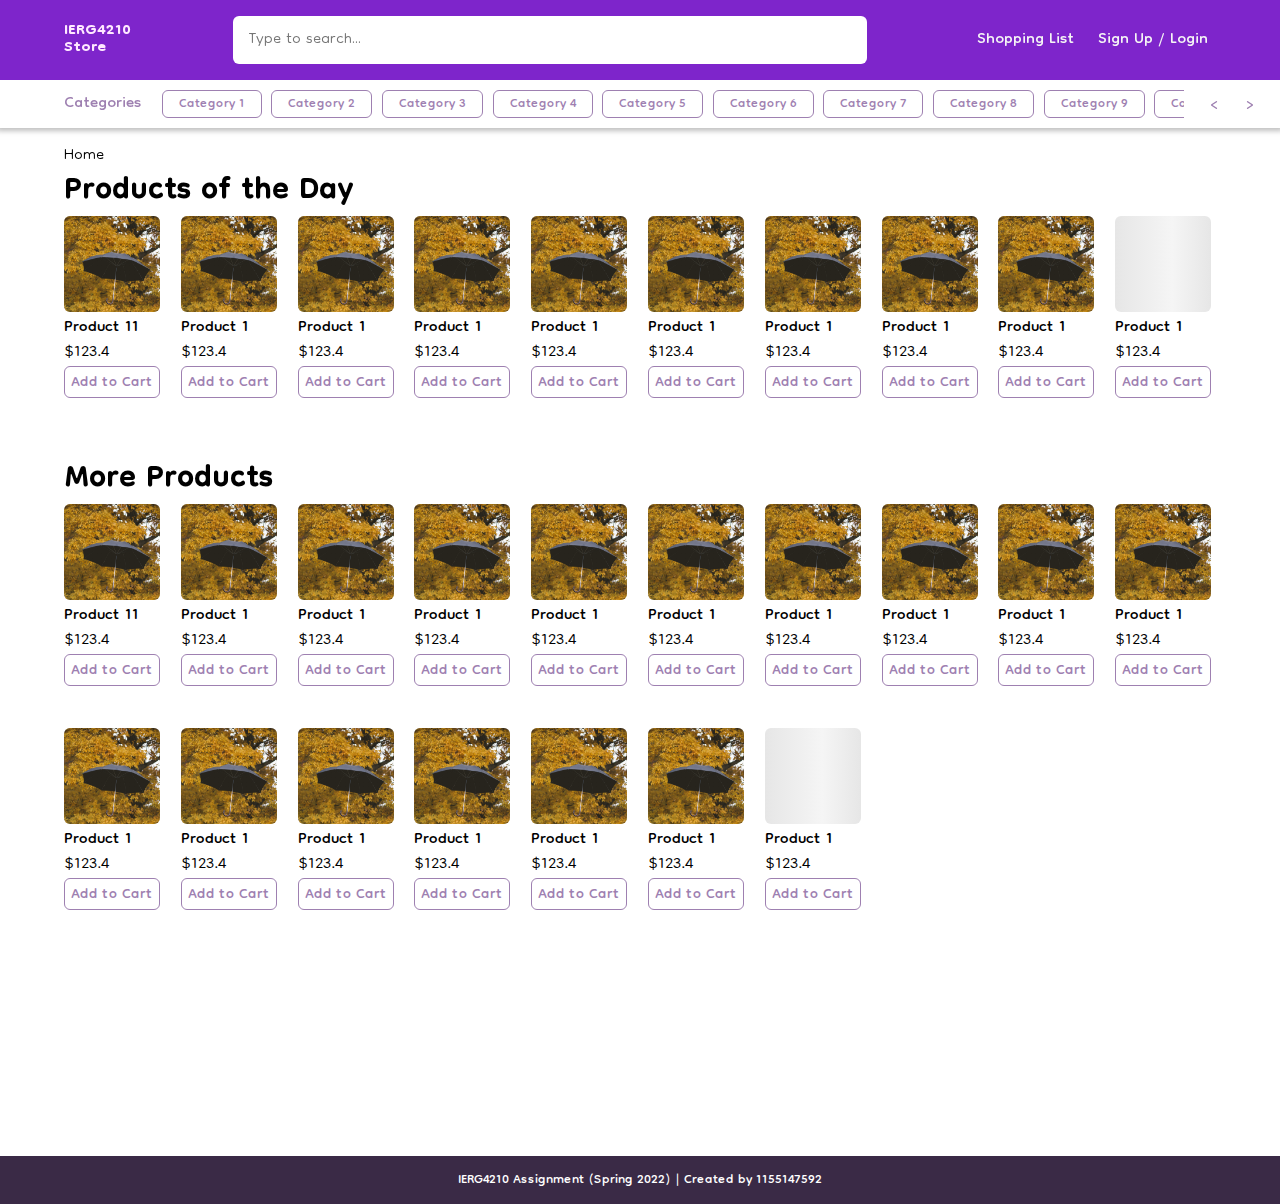
==== index.html @ 1a740f8a "updated naming" ====
<!DOCTYPE html>
<html lang="en">

<head>
    <meta charset="UTF-8">
    <meta name="viewport" content="width=device-width, initial-scale=1.0">
    <title>IERG4210 Home</title>
    <link rel="preconnect" href="https://fonts.googleapis.com">
    <link rel="preconnect" href="https://fonts.gstatic.com" crossorigin>
    <link href="https://fonts.googleapis.com/css2?family=Dongle:wght@300;400;700&display=swap" rel="stylesheet">
    <link rel="stylesheet" href="./css/common.css">
    <link rel="stylesheet" href="./css/main.css">
</head>

<body>
    <header>
        <nav>
            <a href="index.html" id="logo"><span>IERG4210<br>Store</span></a>
            <div class="searchBar"><input type="text" placeholder="Type to search..."></div>
            <div class="actions">
                <div class="shopping-list">
                    <button>Shopping List</button>
                    <div class="container">
                        <div class="contents">
                            <h3>Shopping List</h3>
                            <ul>
                                <li>
                                    <div class="details">
                                        <a href="product.html">
                                            <div class="photo"><img src="./images/product.jpg" alt="umbrella"></div>
                                        </a>
                                        <div class="text">
                                            <span class="name">Product 11</span>
                                            <div>
                                                <input type="number" value="1">
                                                <span class="price">$123.4</span>
                                            </div>
                                        </div>
                                    </div>
                                </li>
                                <li>
                                    <div class="details">
                                        <a href="product.html">
                                            <div class="photo"><img src="./images/product.jpg" alt="umbrella"></div>
                                        </a>
                                        <div class="text">
                                            <span class="name">Product 1</span>
                                            <div>
                                                <input type="number" value="1">
                                                <span class="price">$123.4</span>
                                            </div>
                                        </div>
                                    </div>
                                </li>
                                <li>
                                    <div class="details">
                                        <a href="product.html">
                                            <div class="photo"><img src="./images/product.jpg" alt="umbrella"></div>
                                        </a>
                                        <div class="text">
                                            <span class="name">Product 1</span>
                                            <div>
                                                <input type="number" value="1">
                                                <span class="price">$123.4</span>
                                            </div>
                                        </div>
                                    </div>
                                </li>
                                <li>
                                    <div class="details">
                                        <a href="product.html">
                                            <div class="photo"><img src="./images/product.jpg" alt="umbrella"></div>
                                        </a>
                                        <div class="text">
                                            <span class="name">Product 1</span>
                                            <div>
                                                <input type="number" value="1">
                                                <span class="price">$123.4</span>
                                            </div>
                                        </div>
                                    </div>
                                </li>
                                <li>
                                    <div class="details">
                                        <a href="product.html">
                                            <div class="photo"><img src="./images/product.jpg" alt="umbrella"></div>
                                        </a>
                                        <div class="text">
                                            <span class="name">Product 1</span>
                                            <div>
                                                <input type="number" value="1">
                                                <span class="price">$123.4</span>
                                            </div>
                                        </div>
                                    </div>
                                </li>
                                <li>
                                    <div class="details">
                                        <a href="product.html">
                                            <div class="photo"><img src="./images/product.jpg" alt="umbrella"></div>
                                        </a>
                                        <div class="text">
                                            <span class="name">Product 1</span>
                                            <div>
                                                <input type="number" value="1">
                                                <span class="price">$123.4</span>
                                            </div>
                                        </div>
                                    </div>
                                </li>
                                <li>
                                    <div class="details">
                                        <a href="product.html">
                                            <div class="photo"><img src="./images/product.jpg" alt="umbrella"></div>
                                        </a>
                                        <div class="text">
                                            <span class="name">Product 1</span>
                                            <div>
                                                <input type="number" value="1">
                                                <span class="price">$123.4</span>
                                            </div>
                                        </div>
                                    </div>
                                </li>
                                <li>
                                    <div class="details">
                                        <a href="product.html">
                                            <div class="photo"><img src="./images/product.jpg" alt="umbrella"></div>
                                        </a>
                                        <div class="text">
                                            <span class="name">Product 1</span>
                                            <div>
                                                <input type="number" value="1">
                                                <span class="price">$123.4</span>
                                            </div>
                                        </div>
                                    </div>
                                </li>
                                <li>
                                    <div class="details">
                                        <a href="product.html">
                                            <div class="photo"><img src="./images/product.jpg" alt="umbrella"></div>
                                        </a>
                                        <div class="text">
                                            <span class="name">Product 1</span>
                                            <div>
                                                <input type="number" value="1">
                                                <span class="price">$123.4</span>
                                            </div>
                                        </div>
                                    </div>
                                </li>
                                <li>
                                    <div class="details">
                                        <a href="product.html">
                                            <div class="photo"></div>
                                        </a>
                                        <div class="text">
                                            <span class="name">Product 1</span>
                                            <div>
                                                <input type="number" value="1">
                                                <span class="price">$123.4</span>
                                            </div>
                                        </div>
                                    </div>
                                </li>
                            </ul>
                            <div class="bottom">
                                <span class="price">Total: $678.9</span>
                                <button>Checkout</button>
                            </div>
                        </div>
                    </div>
                </div>
                <div class="account">
                    <button>Sign Up / Login</button>
                </div>
            </div>
        </nav>
        <div class="categories">
            <h3>Categories</h3>
            <ul>
                <li id="first"><a href="index.html"><span>Category 1</span></a></li>
                <li><a href="index.html"><span>Category 2</span></a></li>
                <li><a href="index.html"><span>Category 3</span></a></li>
                <li><a href="index.html"><span>Category 4</span></a></li>
                <li><a href="index.html"><span>Category 5</span></a></li>
                <li><a href="index.html"><span>Category 6</span></a></li>
                <li><a href="index.html"><span>Category 7</span></a></li>
                <li><a href="index.html"><span>Category 8</span></a></li>
                <li><a href="index.html"><span>Category 9</span></a></li>
                <li><a href="index.html"><span>Category 10</span></a></li>
                <li><a href="index.html"><span>Category 11</span></a></li>
                <li><a href="index.html"><span>Category 12</span></a></li>
                <li><a href="index.html"><span>Category 13</span></a></li>
                <li><a href="index.html"><span>Category 14</span></a></li>
                <li><a href="index.html"><span>Category 15</span></a></li>
                <li id="last"><a href="index.html"><span>Category 16</span></a></li>
            </ul>
            <div class="selector">
                <a href="#first">&lt;</a>
                <a href="#last">&gt;</a>
            </div>
        </div>
    </header>

    <div class="main">
        <div class="location"><a href="index.html">Home</a></div>
        <section>
            <h3>Products of the Day</h3>
            <div class="product-list">
                <div class="product">
                    <a href="product.html">
                        <div class="photo"><img src="./images/product.jpg" alt="umbrella"></div>
                    </a>
                    <div class="text">
                        <a href="product.html">
                            <div class="name">Product 11</div>
                        </a>
                        <div class="price">$123.4</div>
                    </div>
                    <button>Add to Cart</button>
                </div>
                <div class="product">
                    <a href="product.html">
                        <div class="photo"><img src="./images/product.jpg" alt="umbrella"></div>
                    </a>
                    <div class="text">
                        <a href="product.html">
                            <div class="name">Product 1</div>
                        </a>
                        <div class="price">$123.4</div>
                    </div>
                    <button>Add to Cart</button>
                </div>
                <div class="product">
                    <a href="product.html">
                        <div class="photo"><img src="./images/product.jpg" alt="umbrella"></div>
                    </a>
                    <div class="text">
                        <a href="product.html">
                            <div class="name">Product 1</div>
                        </a>
                        <div class="price">$123.4</div>
                    </div>
                    <button>Add to Cart</button>
                </div>
                <div class="product">
                    <a href="product.html">
                        <div class="photo"><img src="./images/product.jpg" alt="umbrella"></div>
                    </a>
                    <div class="text">
                        <a href="product.html">
                            <div class="name">Product 1</div>
                        </a>
                        <div class="price">$123.4</div>
                    </div>
                    <button>Add to Cart</button>
                </div>
                <div class="product">
                    <a href="product.html">
                        <div class="photo"><img src="./images/product.jpg" alt="umbrella"></div>
                    </a>
                    <div class="text">
                        <a href="product.html">
                            <div class="name">Product 1</div>
                        </a>
                        <div class="price">$123.4</div>
                    </div>
                    <button>Add to Cart</button>
                </div>
                <div class="product">
                    <a href="product.html">
                        <div class="photo"><img src="./images/product.jpg" alt="umbrella"></div>
                    </a>
                    <div class="text">
                        <a href="product.html">
                            <div class="name">Product 1</div>
                        </a>
                        <div class="price">$123.4</div>
                    </div>
                    <button>Add to Cart</button>
                </div>
                <div class="product">
                    <a href="product.html">
                        <div class="photo"><img src="./images/product.jpg" alt="umbrella"></div>
                    </a>
                    <div class="text">
                        <a href="product.html">
                            <div class="name">Product 1</div>
                        </a>
                        <div class="price">$123.4</div>
                    </div>
                    <button>Add to Cart</button>
                </div>
                <div class="product">
                    <a href="product.html">
                        <div class="photo"><img src="./images/product.jpg" alt="umbrella"></div>
                    </a>
                    <div class="text">
                        <a href="product.html">
                            <div class="name">Product 1</div>
                        </a>
                        <div class="price">$123.4</div>
                    </div>
                    <button>Add to Cart</button>
                </div>
                <div class="product">
                    <a href="product.html">
                        <div class="photo"><img src="./images/product.jpg" alt="umbrella"></div>
                    </a>
                    <div class="text">
                        <a href="product.html">
                            <div class="name">Product 1</div>
                        </a>
                        <div class="price">$123.4</div>
                    </div>
                    <button>Add to Cart</button>
                </div>
                <div class="product">
                    <a href="product.html">
                        <div class="photo"></div>
                    </a>
                    <div class="text">
                        <a href="product.html">
                            <div class="name">Product 1</div>
                        </a>
                        <div class="price">$123.4</div>
                    </div>
                    <button>Add to Cart</button>
                </div>
            </div>
        </section>
        <section>
            <h3>More Products</h3>
            <div class="product-list">
                <div class="product">
                    <a href="product.html">
                        <div class="photo"><img src="./images/product.jpg" alt="umbrella"></div>
                    </a>
                    <div class="text">
                        <a href="product.html">
                            <div class="name">Product 11</div>
                        </a>
                        <div class="price">$123.4</div>
                    </div>
                    <button>Add to Cart</button>
                </div>
                <div class="product">
                    <a href="product.html">
                        <div class="photo"><img src="./images/product.jpg" alt="umbrella"></div>
                    </a>
                    <div class="text">
                        <a href="product.html">
                            <div class="name">Product 1</div>
                        </a>
                        <div class="price">$123.4</div>
                    </div>
                    <button>Add to Cart</button>
                </div>
                <div class="product">
                    <a href="product.html">
                        <div class="photo"><img src="./images/product.jpg" alt="umbrella"></div>
                    </a>
                    <div class="text">
                        <a href="product.html">
                            <div class="name">Product 1</div>
                        </a>
                        <div class="price">$123.4</div>
                    </div>
                    <button>Add to Cart</button>
                </div>
                <div class="product">
                    <a href="product.html">
                        <div class="photo"><img src="./images/product.jpg" alt="umbrella"></div>
                    </a>
                    <div class="text">
                        <a href="product.html">
                            <div class="name">Product 1</div>
                        </a>
                        <div class="price">$123.4</div>
                    </div>
                    <button>Add to Cart</button>
                </div>
                <div class="product">
                    <a href="product.html">
                        <div class="photo"><img src="./images/product.jpg" alt="umbrella"></div>
                    </a>
                    <div class="text">
                        <a href="product.html">
                            <div class="name">Product 1</div>
                        </a>
                        <div class="price">$123.4</div>
                    </div>
                    <button>Add to Cart</button>
                </div>
                <div class="product">
                    <a href="product.html">
                        <div class="photo"><img src="./images/product.jpg" alt="umbrella"></div>
                    </a>
                    <div class="text">
                        <a href="product.html">
                            <div class="name">Product 1</div>
                        </a>
                        <div class="price">$123.4</div>
                    </div>
                    <button>Add to Cart</button>
                </div>
                <div class="product">
                    <a href="product.html">
                        <div class="photo"><img src="./images/product.jpg" alt="umbrella"></div>
                    </a>
                    <div class="text">
                        <a href="product.html">
                            <div class="name">Product 1</div>
                        </a>
                        <div class="price">$123.4</div>
                    </div>
                    <button>Add to Cart</button>
                </div>
                <div class="product">
                    <a href="product.html">
                        <div class="photo"><img src="./images/product.jpg" alt="umbrella"></div>
                    </a>
                    <div class="text">
                        <a href="product.html">
                            <div class="name">Product 1</div>
                        </a>
                        <div class="price">$123.4</div>
                    </div>
                    <button>Add to Cart</button>
                </div>
                <div class="product">
                    <a href="product.html">
                        <div class="photo"><img src="./images/product.jpg" alt="umbrella"></div>
                    </a>
                    <div class="text">
                        <a href="product.html">
                            <div class="name">Product 1</div>
                        </a>
                        <div class="price">$123.4</div>
                    </div>
                    <button>Add to Cart</button>
                </div>
                <div class="product">
                    <a href="product.html">
                        <div class="photo"><img src="./images/product.jpg" alt="umbrella"></div>
                    </a>
                    <div class="text">
                        <a href="product.html">
                            <div class="name">Product 1</div>
                        </a>
                        <div class="price">$123.4</div>
                    </div>
                    <button>Add to Cart</button>
                </div>
                <div class="product">
                    <a href="product.html">
                        <div class="photo"><img src="./images/product.jpg" alt="umbrella"></div>
                    </a>
                    <div class="text">
                        <a href="product.html">
                            <div class="name">Product 1</div>
                        </a>
                        <div class="price">$123.4</div>
                    </div>
                    <button>Add to Cart</button>
                </div>
                <div class="product">
                    <a href="product.html">
                        <div class="photo"><img src="./images/product.jpg" alt="umbrella"></div>
                    </a>
                    <div class="text">
                        <a href="product.html">
                            <div class="name">Product 1</div>
                        </a>
                        <div class="price">$123.4</div>
                    </div>
                    <button>Add to Cart</button>
                </div>
                <div class="product">
                    <a href="product.html">
                        <div class="photo"><img src="./images/product.jpg" alt="umbrella"></div>
                    </a>
                    <div class="text">
                        <a href="product.html">
                            <div class="name">Product 1</div>
                        </a>
                        <div class="price">$123.4</div>
                    </div>
                    <button>Add to Cart</button>
                </div>
                <div class="product">
                    <a href="product.html">
                        <div class="photo"><img src="./images/product.jpg" alt="umbrella"></div>
                    </a>
                    <div class="text">
                        <a href="product.html">
                            <div class="name">Product 1</div>
                        </a>
                        <div class="price">$123.4</div>
                    </div>
                    <button>Add to Cart</button>
                </div>
                <div class="product">
                    <a href="product.html">
                        <div class="photo"><img src="./images/product.jpg" alt="umbrella"></div>
                    </a>
                    <div class="text">
                        <a href="product.html">
                            <div class="name">Product 1</div>
                        </a>
                        <div class="price">$123.4</div>
                    </div>
                    <button>Add to Cart</button>
                </div>
                <div class="product">
                    <a href="product.html">
                        <div class="photo"><img src="./images/product.jpg" alt="umbrella"></div>
                    </a>
                    <div class="text">
                        <a href="product.html">
                            <div class="name">Product 1</div>
                        </a>
                        <div class="price">$123.4</div>
                    </div>
                    <button>Add to Cart</button>
                </div>
                <div class="product">
                    <a href="product.html">
                        <div class="photo"></div>
                    </a>
                    <div class="text">
                        <a href="product.html">
                            <div class="name">Product 1</div>
                        </a>
                        <div class="price">$123.4</div>
                    </div>
                    <button>Add to Cart</button>
                </div>
            </div>
        </section>
    </div>

    <footer><span>IERG4210 Assignment (Spring 2022) | Created by 1155147592</span></footer>
</body>

</html>
---- css/common.css ----
* {
  margin: 0;
  padding: 0;
  -webkit-box-sizing: border-box;
          box-sizing: border-box;
  scroll-behavior: smooth;
}

:root {
  --clr-main: #7e25cb;
  --clr-main-light: #9e80b1;
  --clr-main-lighter: #ffe9ff;
  --clr-main-contrast: #61baad;
  --clr-main-dark: #3a2a46;
  --value-default-border-radius: 6px;
  --value-default-box-shadow: rgba(100, 100, 111, 0.2) 0px 7px 29px 0px;
  --value-default-linear-gradient: linear-gradient(
    90deg,
    rgb(230, 230, 230) 0%,
    rgb(245, 245, 245) 60%,
    rgb(230, 230, 230) 100%
  );
}

body {
  min-height: 100vh;
  font-family: "Dongle", sans-serif;
}

header {
  height: -webkit-fit-content;
  height: -moz-fit-content;
  height: fit-content;
  width: 100%;
  position: fixed;
  top: 0;
  font-family: "Dongle", sans-serif;
  background-color: var(--clr-main);
  -webkit-box-shadow: 0 0 5px 3px rgba(0, 0, 0, 0.25);
          box-shadow: 0 0 5px 3px rgba(0, 0, 0, 0.25);
  z-index: 99;
}

header nav {
  height: 5rem;
  width: 100%;
  padding: 0 5%;
  display: -webkit-box;
  display: -ms-flexbox;
  display: flex;
  -webkit-box-align: center;
      -ms-flex-align: center;
          align-items: center;
  -webkit-box-pack: justify;
      -ms-flex-pack: justify;
          justify-content: space-between;
  font-size: 1.5rem;
}

header nav #logo {
  text-decoration: none;
  color: var(--clr-main-lighter);
  font-weight: 600;
  line-height: 0.7;
}

header nav .searchBar {
  height: 60%;
  width: 55%;
}

header nav .searchBar input {
  height: 100%;
  width: 100%;
  font-family: "Dongle", sans-serif;
  font-size: 1.5rem;
  font-weight: 300;
  border-radius: var(--value-default-border-radius);
  border: none;
  outline: none;
  padding: 0 1rem;
}

header nav .actions {
  height: 100%;
  display: -webkit-box;
  display: -ms-flexbox;
  display: flex;
  -webkit-box-align: center;
      -ms-flex-align: center;
          align-items: center;
  gap: 0.5rem;
}

header nav .actions .shopping-list {
  height: 100%;
  display: -webkit-box;
  display: -ms-flexbox;
  display: flex;
  -webkit-box-align: center;
      -ms-flex-align: center;
          align-items: center;
}

header nav .actions .shopping-list .container {
  display: none;
  position: absolute;
  top: 4.5rem;
  left: 55%;
  right: 5%;
  height: -webkit-fit-content;
  height: -moz-fit-content;
  height: fit-content;
  max-height: 50vh;
  overflow-y: auto;
  background-color: white;
  border-radius: var(--value-default-border-radius);
  -webkit-box-shadow: 0 6.5rem 0 100vw rgba(0, 0, 0, 0.5);
          box-shadow: 0 6.5rem 0 100vw rgba(0, 0, 0, 0.5);
  -webkit-animation: slide-up 0.5s forwards, fade 0.3s forwards;
          animation: slide-up 0.5s forwards, fade 0.3s forwards;
  /* Hide scrollbar for Chrome, Safari and Opera */
  /* Hide scrollbar for IE, Edge and Firefox */
  -ms-overflow-style: none;
  /* IE and Edge */
  scrollbar-width: none;
  /* Firefox */
}

header nav .actions .shopping-list .container::-webkit-scrollbar {
  display: none;
}

header nav .actions .shopping-list .container .contents {
  position: relative;
  height: 100%;
  width: 100%;
}

header nav .actions .shopping-list .container .contents h3 {
  position: -webkit-sticky;
  position: sticky;
  top: 0;
  padding: 0.5rem 1rem 0 1rem;
  background-color: white;
  z-index: 1;
  border-radius: var(--value-default-border-radius);
}

header nav .actions .shopping-list .container .contents ul {
  list-style: none;
  margin: 0 1rem 0 1rem;
}

header nav .actions .shopping-list .container .contents ul li {
  margin-bottom: 1rem;
}

header nav .actions .shopping-list .container .contents ul li a {
  text-decoration: none;
}

header nav .actions .shopping-list .container .contents ul .details {
  height: 4rem;
  display: -webkit-box;
  display: -ms-flexbox;
  display: flex;
  -webkit-box-align: center;
      -ms-flex-align: center;
          align-items: center;
}

header nav .actions .shopping-list .container .contents ul .details .photo {
  height: 3.5rem;
  width: 3.5rem;
  background-color: var(--clr-main-light);
  border-radius: var(--value-default-border-radius);
  background-image: var(--value-default-linear-gradient);
  border-radius: var(--value-default-border-radius);
  -webkit-animation: extra-small-photo-loading 1.25s linear infinite;
          animation: extra-small-photo-loading 1.25s linear infinite;
}

header nav .actions .shopping-list .container .contents ul .details .photo img {
  height: 100%;
  width: 100%;
  border-radius: var(--value-default-border-radius);
  -o-object-fit: cover;
     object-fit: cover;
}

header nav .actions .shopping-list .container .contents ul .details .text {
  margin-left: 1rem;
  height: 100%;
  display: -webkit-box;
  display: -ms-flexbox;
  display: flex;
  -webkit-box-orient: vertical;
  -webkit-box-direction: normal;
      -ms-flex-direction: column;
          flex-direction: column;
}

header nav .actions .shopping-list .container .contents ul .details .text .name {
  height: 2rem;
}

header nav .actions .shopping-list .container .contents ul .details .text div {
  display: -webkit-box;
  display: -ms-flexbox;
  display: flex;
  -webkit-box-align: center;
      -ms-flex-align: center;
          align-items: center;
  height: 2rem;
  /* Firefox */
}

header nav .actions .shopping-list .container .contents ul .details .text div input {
  height: 1.5rem;
  width: 5rem;
  font-family: "Dongle", sans-serif;
  font-size: 1.5rem;
  font-weight: 300;
  border-radius: var(--value-default-border-radius);
  border: 1px solid var(--clr-main-light);
  outline: none;
  text-align: center;
  /* Chrome, Safari, Edge, Opera */
}

header nav .actions .shopping-list .container .contents ul .details .text div input::-webkit-outer-spin-button, header nav .actions .shopping-list .container .contents ul .details .text div input::-webkit-inner-spin-button {
  -webkit-appearance: none;
  margin: 0;
}

header nav .actions .shopping-list .container .contents ul .details .text div input[type="number"] {
  -moz-appearance: textfield;
}

header nav .actions .shopping-list .container .contents ul .details .text div .price {
  margin-left: 0.5rem;
}

header nav .actions .shopping-list .container .contents .bottom {
  position: -webkit-sticky;
  position: sticky;
  bottom: 0;
  padding: 0 1rem;
  height: 3.5rem;
  background-color: var(--clr-main-light);
  color: white;
  display: -webkit-box;
  display: -ms-flexbox;
  display: flex;
  -webkit-box-pack: justify;
      -ms-flex-pack: justify;
          justify-content: space-between;
  -webkit-box-align: center;
      -ms-flex-align: center;
          align-items: center;
}

header nav .actions .shopping-list .container .contents .bottom button {
  border: 1px solid white;
  line-height: 1;
  height: 2.25rem;
}

header nav .actions .shopping-list:hover .container {
  display: block;
}

header nav .actions .shopping-list:hover > button {
  background-color: rgba(245, 245, 245, 0.25);
}

header nav button {
  font-family: "Dongle", sans-serif;
  font-size: 1.5rem;
  border: none;
  padding: 0 0.5rem;
  background-color: transparent;
  color: whitesmoke;
  border-radius: var(--value-default-border-radius);
  cursor: pointer;
  -webkit-transition: 0.2s;
  transition: 0.2s;
}

header nav button:hover {
  background-color: rgba(245, 245, 245, 0.25);
}

header .categories {
  display: -webkit-box;
  display: -ms-flexbox;
  display: flex;
  -webkit-box-align: center;
      -ms-flex-align: center;
          align-items: center;
  width: 100%;
  height: 3rem;
  background-color: white;
}

header .categories h3 {
  color: var(--clr-main-light);
  font-weight: 500;
  font-size: 1.5rem;
  padding-left: 5%;
}

header .categories ul {
  display: -webkit-box;
  display: -ms-flexbox;
  display: flex;
  -webkit-box-align: center;
      -ms-flex-align: center;
          align-items: center;
  list-style: none;
  height: 100%;
  width: 100%;
  margin: 0 1rem;
  background-color: white;
  overflow-x: auto;
  /* Hide scrollbar for Chrome, Safari and Opera */
  /* Hide scrollbar for IE, Edge and Firefox */
  -ms-overflow-style: none;
  /* IE and Edge */
  scrollbar-width: none;
  /* Firefox */
}

header .categories ul::-webkit-scrollbar {
  display: none;
}

header .categories ul li {
  height: 60%;
  width: -webkit-fit-content;
  width: -moz-fit-content;
  width: fit-content;
  margin: 0 0.3rem;
  -ms-flex-negative: 0;
      flex-shrink: 0;
  border: 1px solid var(--clr-main-light);
  border-radius: var(--value-default-border-radius);
  -webkit-transition: 0.1s;
  transition: 0.1s;
  scroll-snap-align: end;
}

header .categories ul li:hover {
  background-color: var(--clr-main-light);
}

header .categories ul li:hover a {
  color: white;
}

header .categories ul li a {
  display: -webkit-box;
  display: -ms-flexbox;
  display: flex;
  -webkit-box-align: center;
      -ms-flex-align: center;
          align-items: center;
  height: 100%;
  width: 100%;
  padding: 0 1rem;
  text-decoration: none;
  font-size: 1.23rem;
  color: var(--clr-main-light);
  cursor: pointer;
}

header .categories .selector {
  display: -webkit-box;
  display: -ms-flexbox;
  display: flex;
  -webkit-box-pack: center;
      -ms-flex-pack: center;
          justify-content: center;
  -webkit-box-align: center;
      -ms-flex-align: center;
          align-items: center;
  gap: 0.5rem;
  width: 5rem;
  height: 60%;
  margin-right: 1rem;
}

header .categories .selector a {
  text-decoration: none;
  width: 100%;
  height: 100%;
  text-align: center;
  font-size: 1.5rem;
  color: var(--clr-main-light);
  border-radius: var(--value-default-border-radius);
  cursor: pointer;
  -webkit-transition: 0.2s;
  transition: 0.2s;
}

header .categories .selector a:hover {
  background-color: rgba(148, 148, 148, 0.25);
}

.main {
  position: relative;
  margin: 8rem 5%;
  font-weight: 300;
  line-height: 1;
  min-height: 100vh;
  background-color: white;
}

.main .location {
  position: -webkit-sticky;
  position: sticky;
  top: 8rem;
  padding-top: 1rem;
  background-color: white;
  font-size: 1.5rem;
  z-index: 1;
}

.main .location a {
  text-decoration: none;
  color: black;
}

.main .location a:hover {
  text-decoration: underline;
}

.main section {
  margin-bottom: 3rem;
}

.main section h3 {
  position: -webkit-sticky;
  position: sticky;
  top: 10.5rem;
  background-color: white;
  font-size: 3rem;
}

footer {
  position: relative;
  height: 3rem;
  background-color: var(--clr-main-dark);
  display: -webkit-box;
  display: -ms-flexbox;
  display: flex;
  -webkit-box-pack: center;
      -ms-flex-pack: center;
          justify-content: center;
  -webkit-box-align: center;
      -ms-flex-align: center;
          align-items: center;
}

footer span {
  font-size: 1.25rem;
  color: white;
}

@-webkit-keyframes slide-up {
  from {
    -webkit-transform: translateY(10%);
            transform: translateY(10%);
  }
  to {
    -webkit-transform: translateY(0);
            transform: translateY(0);
  }
}

@keyframes slide-up {
  from {
    -webkit-transform: translateY(10%);
            transform: translateY(10%);
  }
  to {
    -webkit-transform: translateY(0);
            transform: translateY(0);
  }
}

@-webkit-keyframes fade {
  from {
    opacity: 0;
  }
  to {
    opacity: 1;
  }
}

@keyframes fade {
  from {
    opacity: 0;
  }
  to {
    opacity: 1;
  }
}

@-webkit-keyframes extra-small-photo-loading {
  from {
    background-position: 0 0;
  }
  to {
    background-position: 3.5rem 0;
  }
}

@keyframes extra-small-photo-loading {
  from {
    background-position: 0 0;
  }
  to {
    background-position: 3.5rem 0;
  }
}

@-webkit-keyframes small-photo-loading {
  from {
    background-position: 0 0;
  }
  to {
    background-position: 6rem 0;
  }
}

@keyframes small-photo-loading {
  from {
    background-position: 0 0;
  }
  to {
    background-position: 6rem 0;
  }
}

@-webkit-keyframes large-photo-loading {
  from {
    background-position: 0 0;
  }
  to {
    background-position: 20rem 0;
  }
}

@keyframes large-photo-loading {
  from {
    background-position: 0 0;
  }
  to {
    background-position: 20rem 0;
  }
}
/*# sourceMappingURL=common.css.map */
---- css/main.css ----
.product-list {
  height: -webkit-fit-content;
  height: -moz-fit-content;
  height: fit-content;
  width: 100%;
  display: -ms-grid;
  display: grid;
  -ms-grid-columns: (minmax(6rem, 1fr))[auto-fill];
      grid-template-columns: repeat(auto-fill, minmax(6rem, 1fr));
  gap: 2rem 1rem;
}

.product-list .product {
  height: 12rem;
  width: 6rem;
}

.product-list .product .photo {
  height: 6rem;
  width: 6rem;
  background-image: var(--value-default-linear-gradient);
  border-radius: var(--value-default-border-radius);
  cursor: pointer;
  -webkit-animation: small-photo-loading 1.25s linear infinite;
          animation: small-photo-loading 1.25s linear infinite;
}

.product-list .product .photo img {
  height: 100%;
  width: 100%;
  -o-object-fit: cover;
     object-fit: cover;
  border-radius: var(--value-default-border-radius);
}

.product-list .product a {
  text-decoration: none;
  color: black;
}

.product-list .product a .name {
  margin-top: 0.25rem;
  font-size: 1.5rem;
  font-weight: 400;
  cursor: pointer;
}

.product-list .product a .name:hover {
  text-decoration: underline;
}

.product-list .product .price {
  font-size: 1.6rem;
  cursor: default;
}

.product-list .product button {
  height: 2rem;
  width: 100%;
  cursor: pointer;
  font-family: "Dongle", sans-serif;
  font-size: 1.4rem;
  color: var(--clr-main-light);
  background-color: white;
  border: 1px solid var(--clr-main-light);
  border-radius: var(--value-default-border-radius);
  -webkit-transition: 0.1s;
  transition: 0.1s;
}

.product-list .product button:hover {
  color: white;
  background-color: var(--clr-main-light);
}
/*# sourceMappingURL=main.css.map */
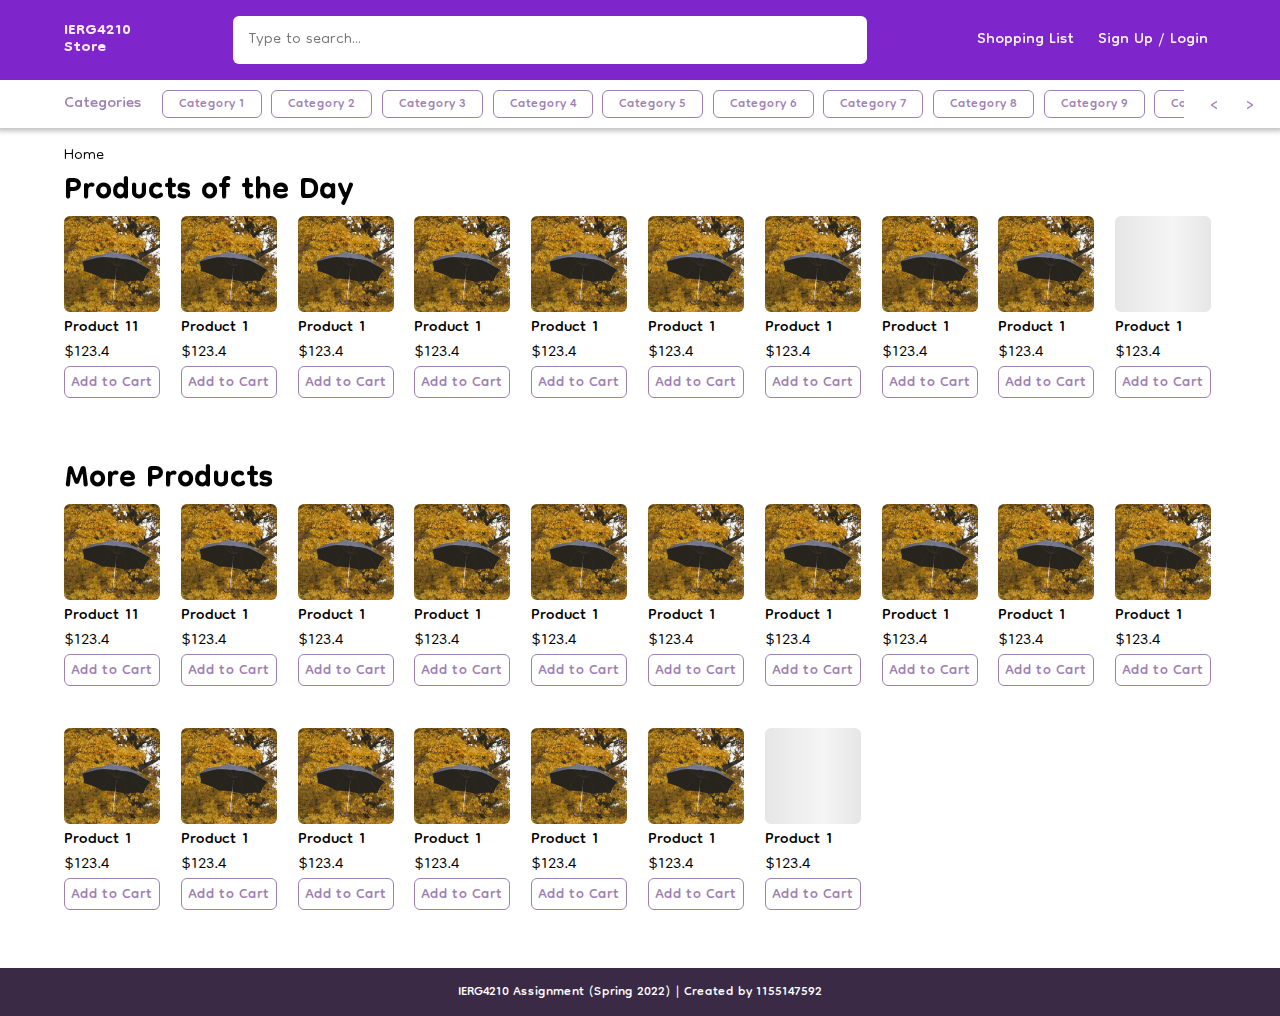
==== commit 406b1e95: "added forms" ====
--- a/index.html
+++ b/index.html
@@ -173,7 +173,9 @@
                     </div>
                 </div>
                 <div class="account">
-                    <button>Sign Up / Login</button>
+                    <a href="./admin.html">
+                        <button>Sign Up / Login</button>
+                    </a>
                 </div>
             </div>
         </nav>
--- a/css/common.css
+++ b/css/common.css
@@ -4,6 +4,7 @@
   -webkit-box-sizing: border-box;
           box-sizing: border-box;
   scroll-behavior: smooth;
+  font-family: "Dongle", sans-serif;
 }
 
 :root {
@@ -32,7 +33,8 @@
   height: -moz-fit-content;
   height: fit-content;
   width: 100%;
-  position: fixed;
+  position: -webkit-sticky;
+  position: sticky;
   top: 0;
   font-family: "Dongle", sans-serif;
   background-color: var(--clr-main);
@@ -115,8 +117,8 @@
   overflow-y: auto;
   background-color: white;
   border-radius: var(--value-default-border-radius);
-  -webkit-box-shadow: 0 6.5rem 0 100vw rgba(0, 0, 0, 0.5);
-          box-shadow: 0 6.5rem 0 100vw rgba(0, 0, 0, 0.5);
+  -webkit-box-shadow: 0 0 100px 5px rgba(0, 0, 0, 0.5);
+          box-shadow: 0 0 100px 5px rgba(0, 0, 0, 0.5);
   -webkit-animation: slide-up 0.5s forwards, fade 0.3s forwards;
           animation: slide-up 0.5s forwards, fade 0.3s forwards;
   /* Hide scrollbar for Chrome, Safari and Opera */
@@ -410,10 +412,9 @@
 
 .main {
   position: relative;
-  margin: 8rem 5%;
+  margin: 0 5%;
   font-weight: 300;
   line-height: 1;
-  min-height: 100vh;
   background-color: white;
 }
 
@@ -449,8 +450,11 @@
 }
 
 footer {
-  position: relative;
+  position: -webkit-sticky;
+  position: sticky;
+  top: 100vh;
   height: 3rem;
+  width: 100%;
   background-color: var(--clr-main-dark);
   display: -webkit-box;
   display: -ms-flexbox;
